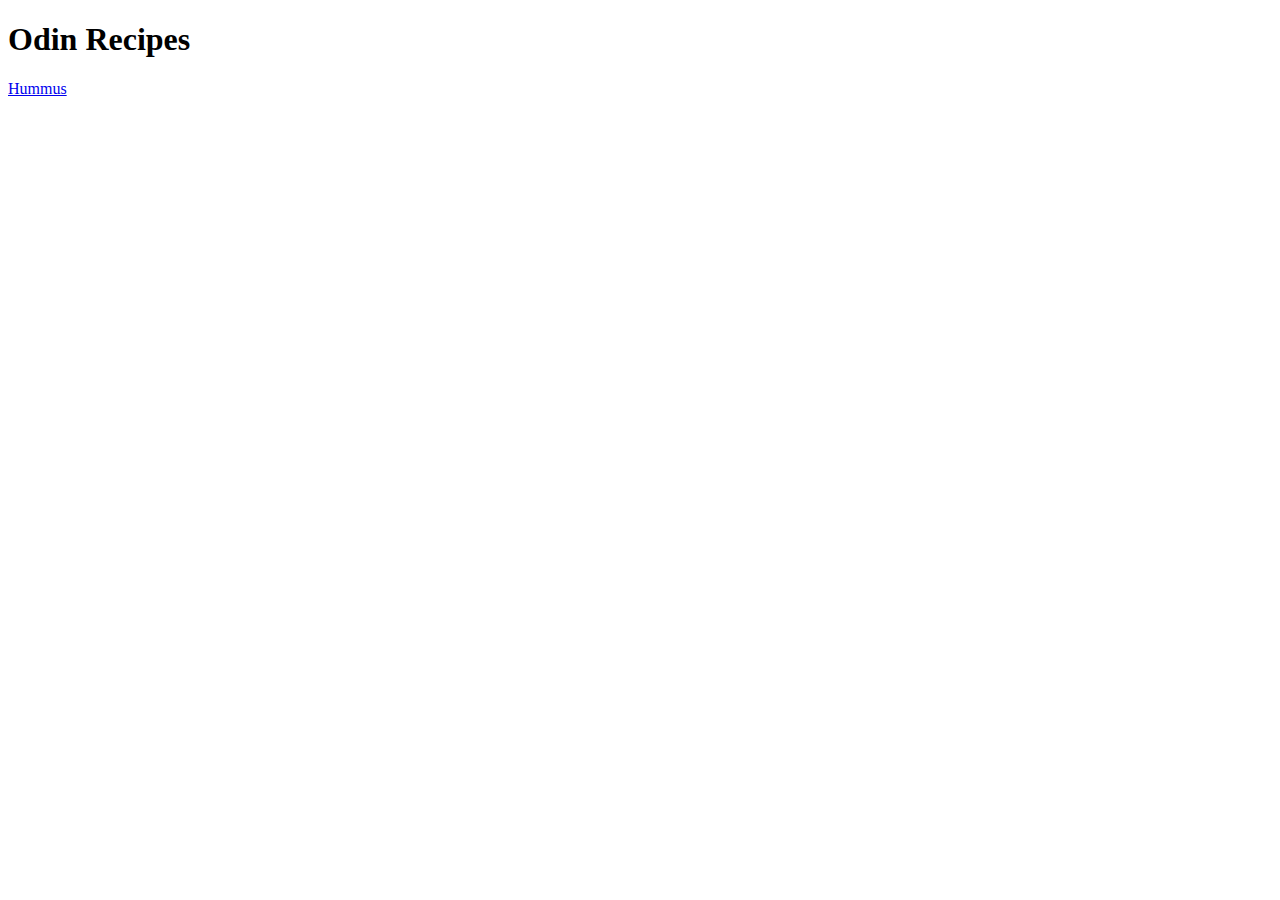
==== index.html @ 861fa4f2 "Set up basic file structure" ====
<!DOCTYPE html>
<html lang="en">
<head>
  <meta charset="UTF-8">
  <meta http-equiv="X-UA-Compatible" content="IE=edge">
  <title>Document</title>
</head>
<body>
  <h1>Odin Recipes</h1>
  <a href="recipes/hummus.html">Hummus</a>
</body>
</html>
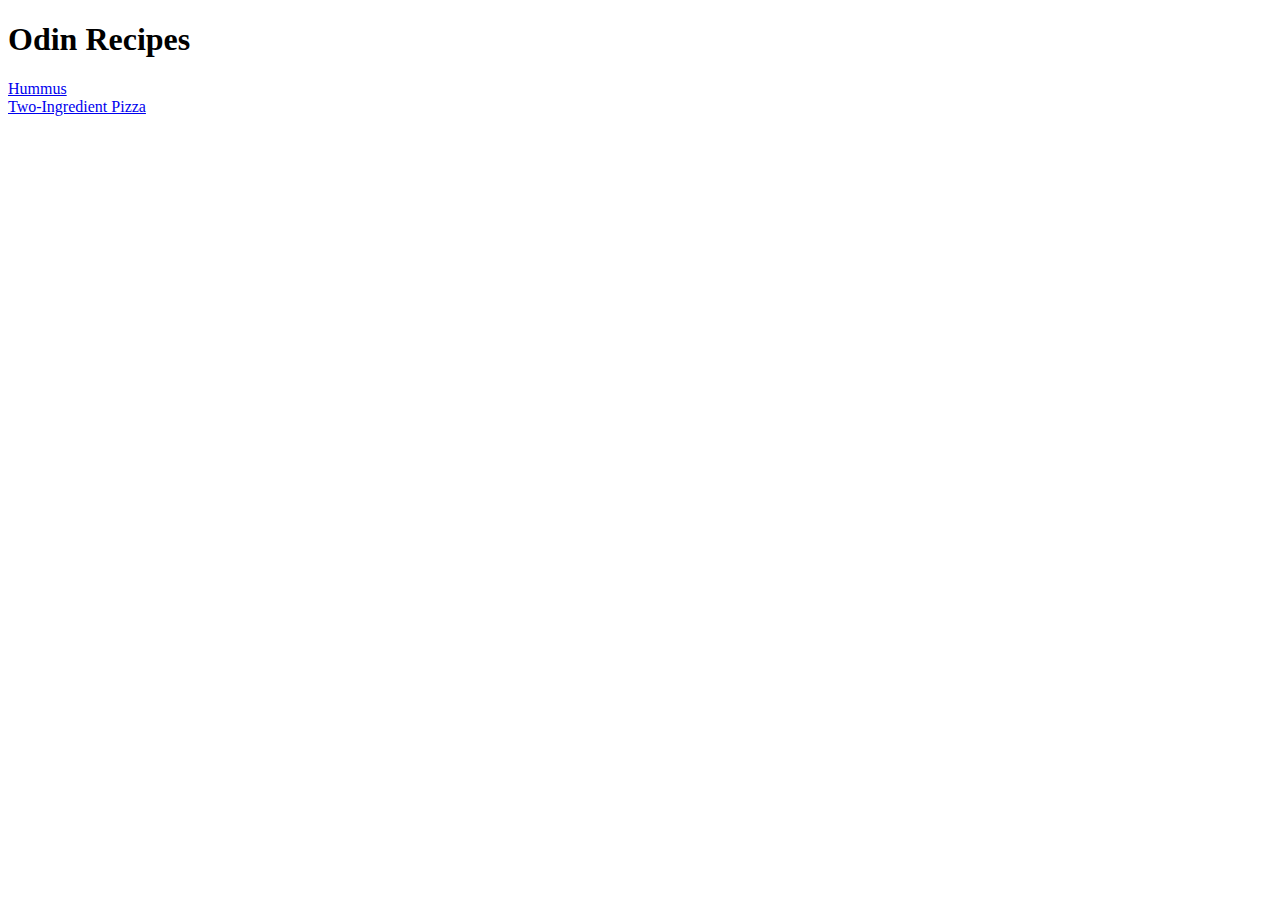
==== commit e30e1593: "Write pizza recipe page" ====
--- a/index.html
+++ b/index.html
@@ -3,10 +3,12 @@
 <head>
   <meta charset="UTF-8">
   <meta http-equiv="X-UA-Compatible" content="IE=edge">
-  <title>Document</title>
+  <title>Home Page</title>
 </head>
 <body>
   <h1>Odin Recipes</h1>
   <a href="recipes/hummus.html">Hummus</a>
+  <br>
+  <a href="recipes/pizza.html">Two-Ingredient Pizza</a>
 </body>
 </html>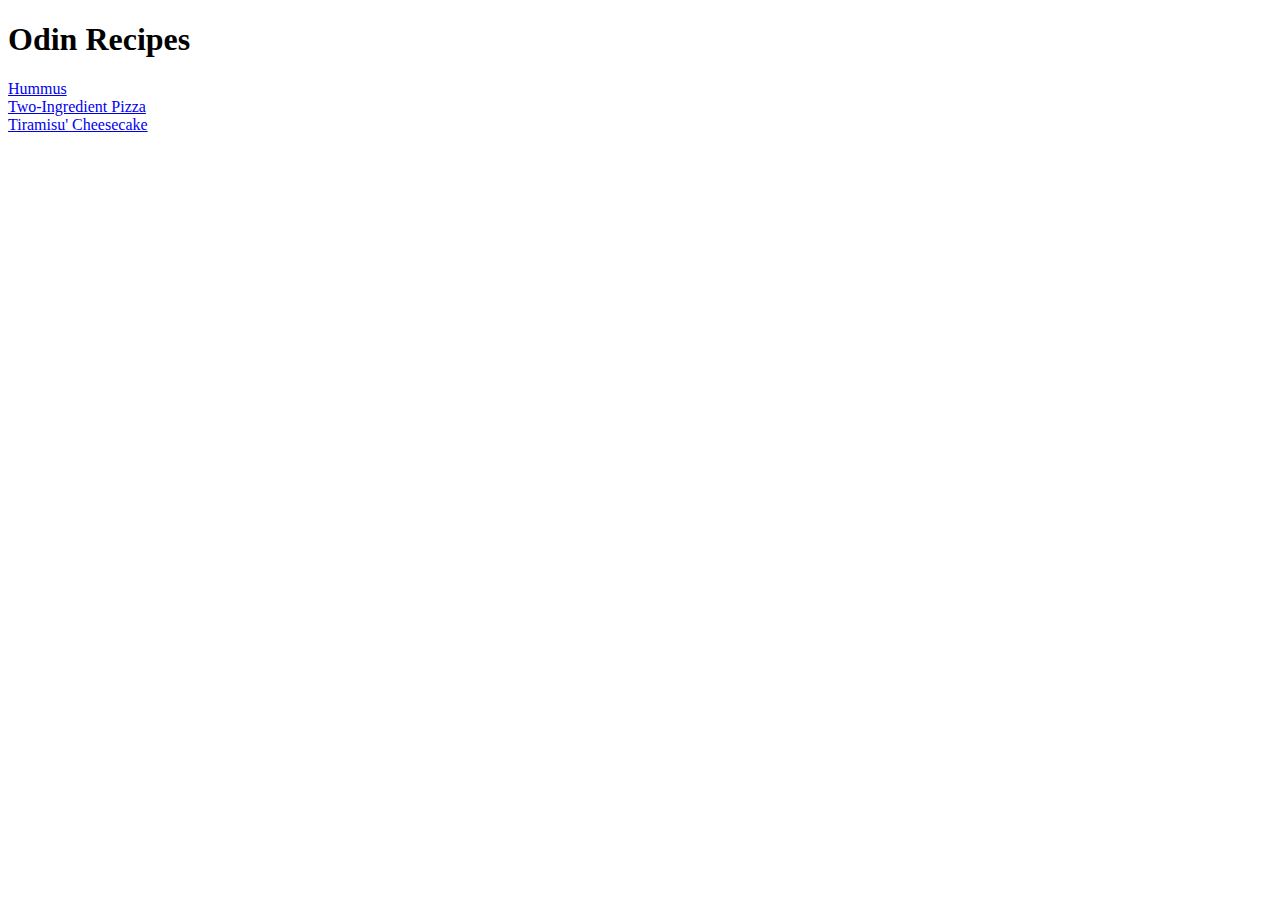
==== commit 99c26e53: "Write cheesecake recipe page" ====
--- a/index.html
+++ b/index.html
@@ -10,5 +10,7 @@
   <a href="recipes/hummus.html">Hummus</a>
   <br>
   <a href="recipes/pizza.html">Two-Ingredient Pizza</a>
+  <br>
+  <a href="recipes/cheesecake.html">Tiramisu' Cheesecake</a>
 </body>
 </html>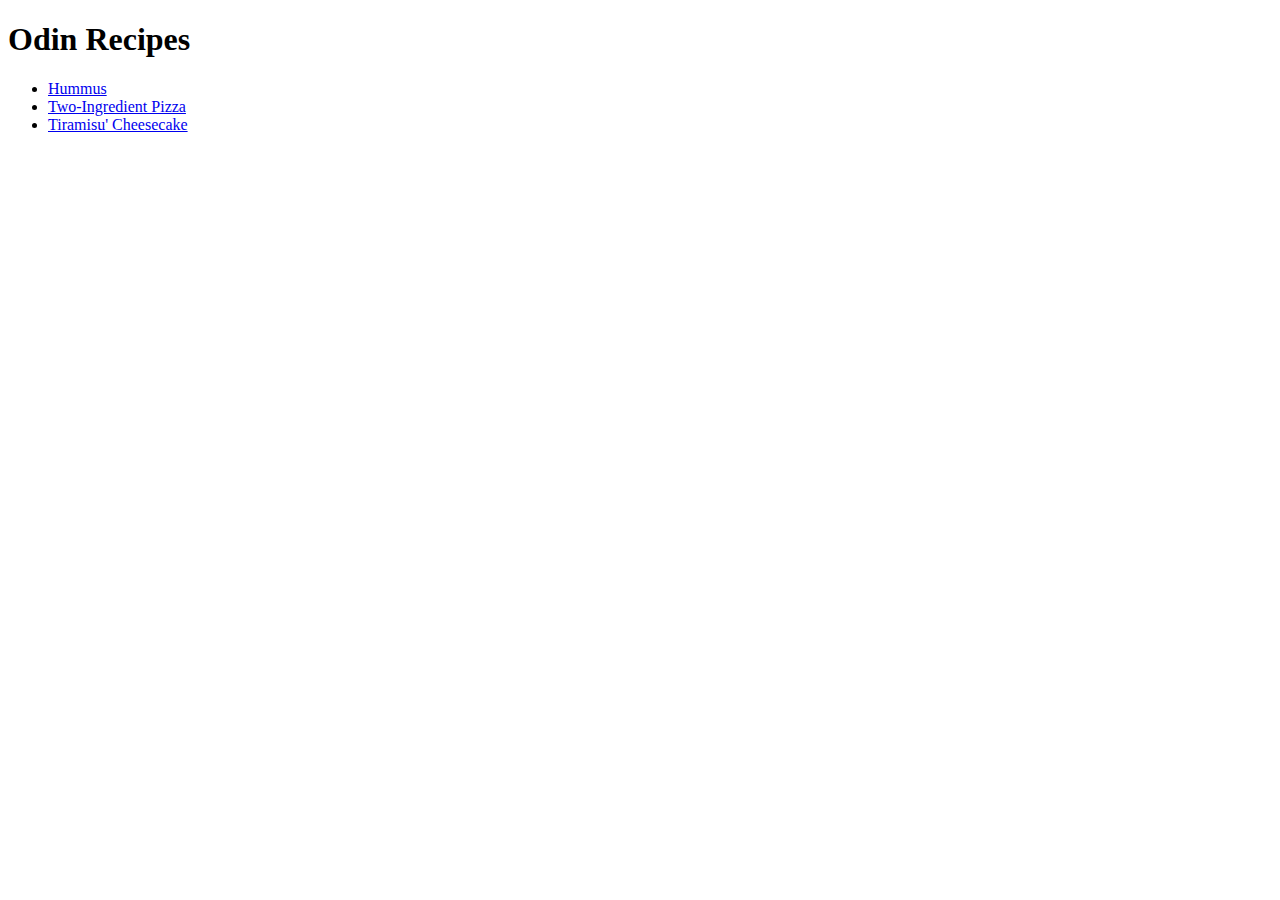
==== commit 2ce2d6a5: "Reorder recipe's links in a list" ====
--- a/index.html
+++ b/index.html
@@ -7,10 +7,10 @@
 </head>
 <body>
   <h1>Odin Recipes</h1>
-  <a href="recipes/hummus.html">Hummus</a>
-  <br>
-  <a href="recipes/pizza.html">Two-Ingredient Pizza</a>
-  <br>
-  <a href="recipes/cheesecake.html">Tiramisu' Cheesecake</a>
+  <ul>
+    <li><a href="recipes/hummus.html">Hummus</a></li>
+    <li><a href="recipes/pizza.html">Two-Ingredient Pizza</a></li>
+    <li><a href="recipes/cheesecake.html">Tiramisu' Cheesecake</a></li>
+  </ul>
 </body>
 </html>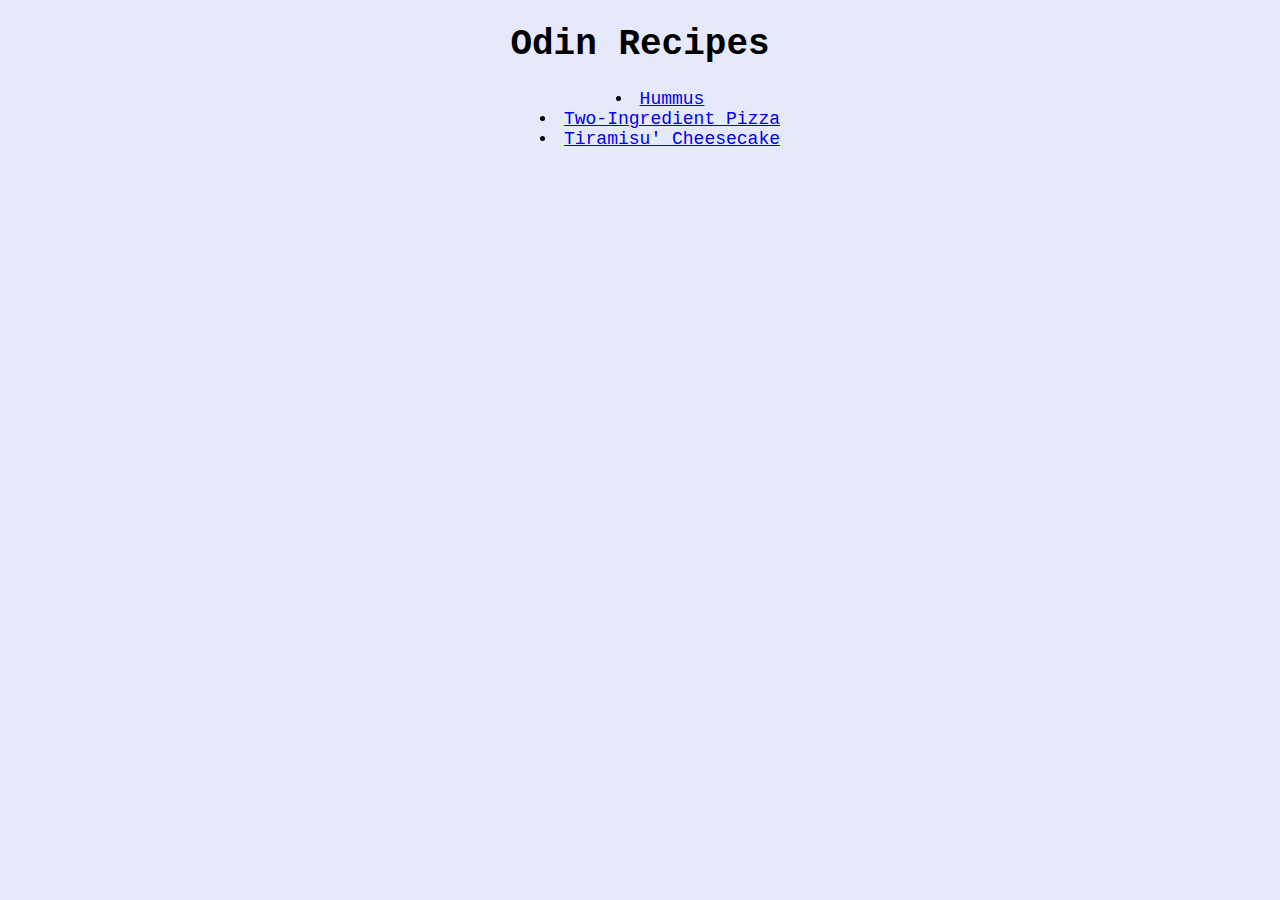
==== commit 12ad83c2: "Add stylesheet and link it to every page" ====
--- a/index.html
+++ b/index.html
@@ -1,16 +1,19 @@
 <!DOCTYPE html>
 <html lang="en">
 <head>
+  <link rel="stylesheet" href="styles/style.css">
   <meta charset="UTF-8">
   <meta http-equiv="X-UA-Compatible" content="IE=edge">
   <title>Home Page</title>
 </head>
+
 <body>
   <h1>Odin Recipes</h1>
-  <ul>
+  <ul class="recipe-list">
     <li><a href="recipes/hummus.html">Hummus</a></li>
     <li><a href="recipes/pizza.html">Two-Ingredient Pizza</a></li>
     <li><a href="recipes/cheesecake.html">Tiramisu' Cheesecake</a></li>
   </ul>
 </body>
+
 </html>--- a/styles/style.css
+++ b/styles/style.css
@@ -0,0 +1,18 @@
+body{
+  text-align: center;
+  font-family: 'Courier New' , monospace;
+  font-size: large;
+  background-color: rgba(128, 141, 240, 0.2);
+}
+
+ul,
+ol{
+  text-align: center;
+  list-style-position: inside;
+}
+
+img{
+  border-radius: 30px;
+  border-color: black;
+  border-style: solid;
+}